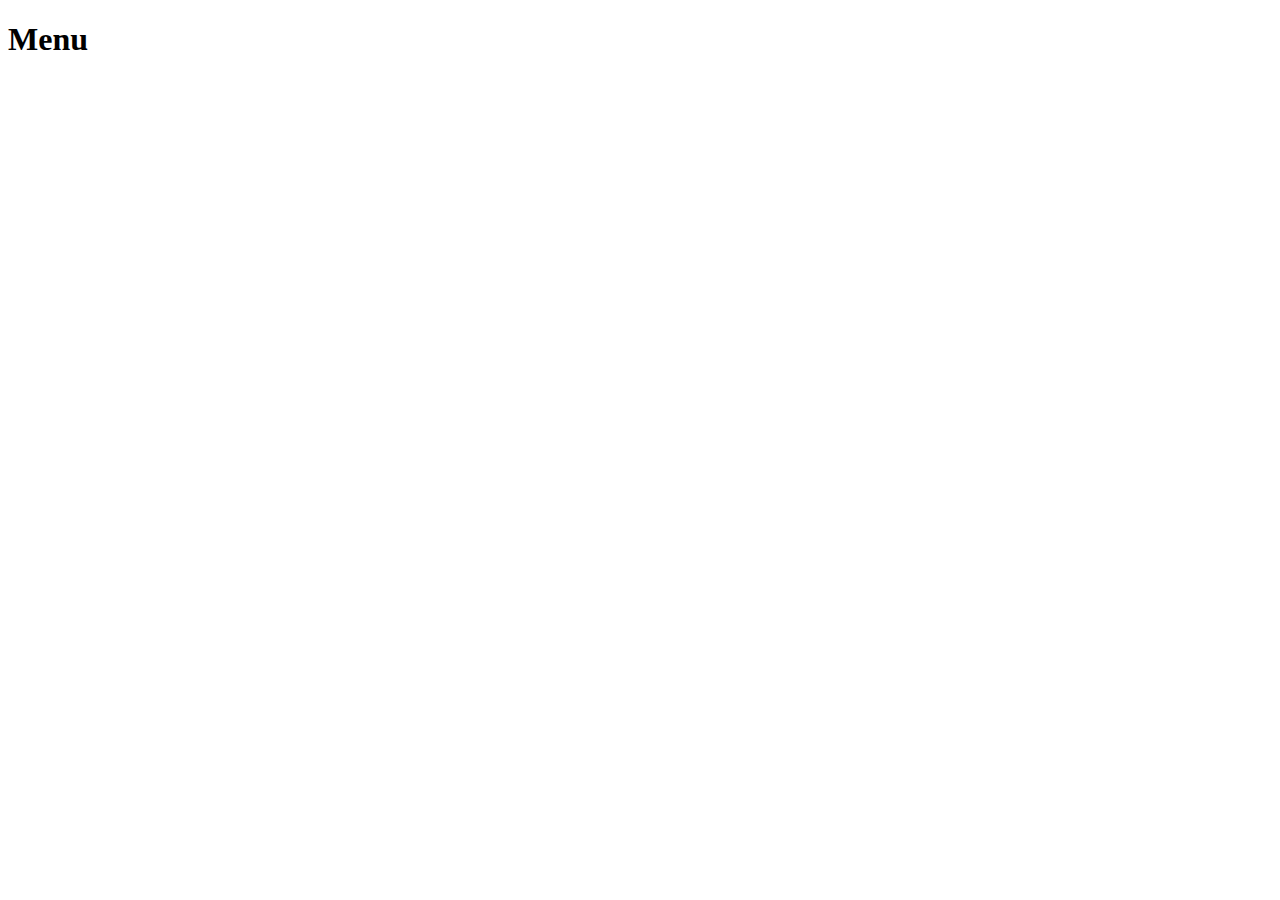
==== menu.html @ e504b4d2 "add menu" ====
<!DOCTYPE html>
<html lang="en">
    
<head>
    <meta charset="UTF-8">
    <meta name="viewport" content="width=device-width, initial-scale=1.0">
    <title>Menu</title>
</head>

<body>
    <h1>Menu</h1>
</body>

</html>
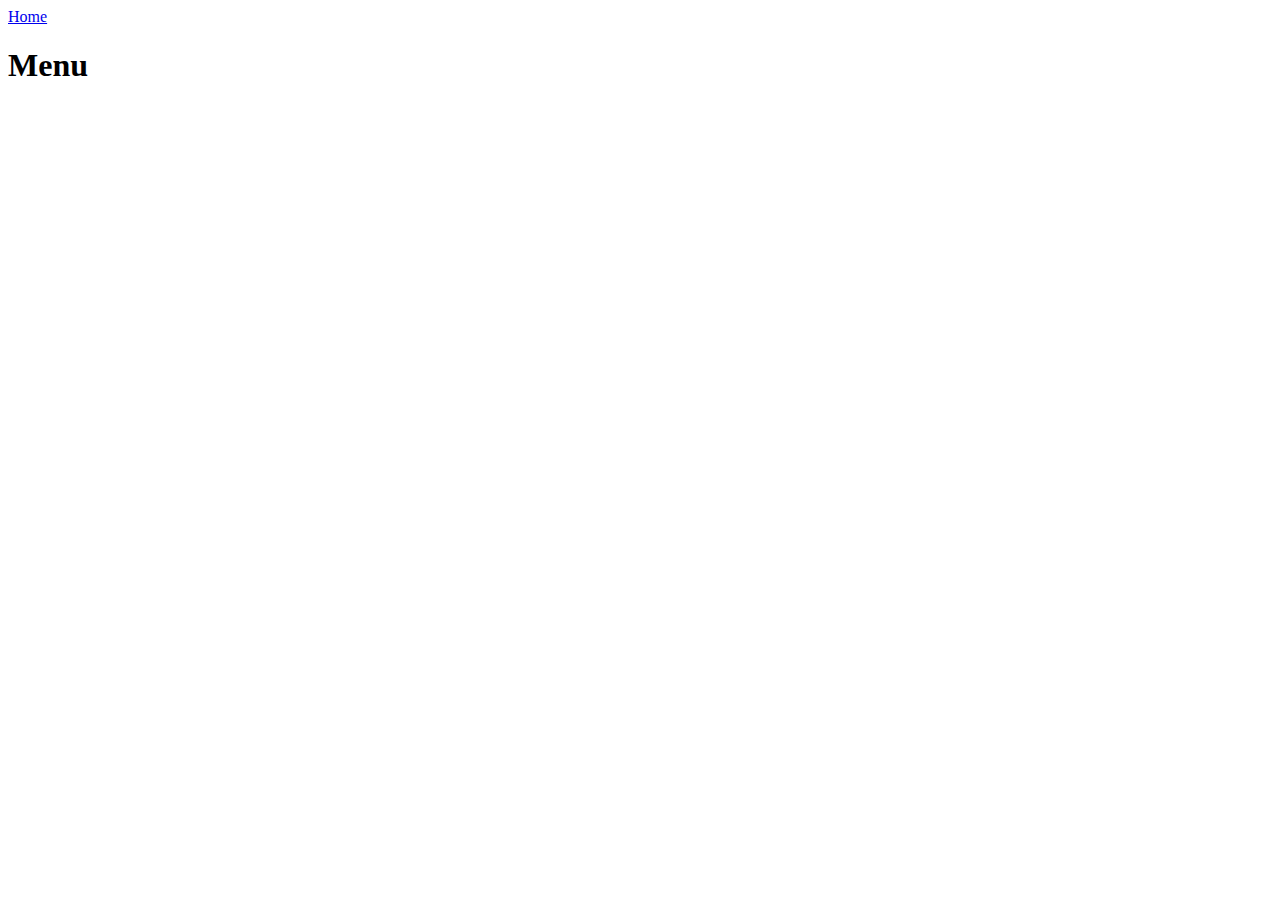
==== commit 0678f571: "edit page" ====
--- a/menu.html
+++ b/menu.html
@@ -8,6 +8,7 @@
 </head>
 
 <body>
+    <a href="index.html">Home</a>
     <h1>Menu</h1>
 </body>
 
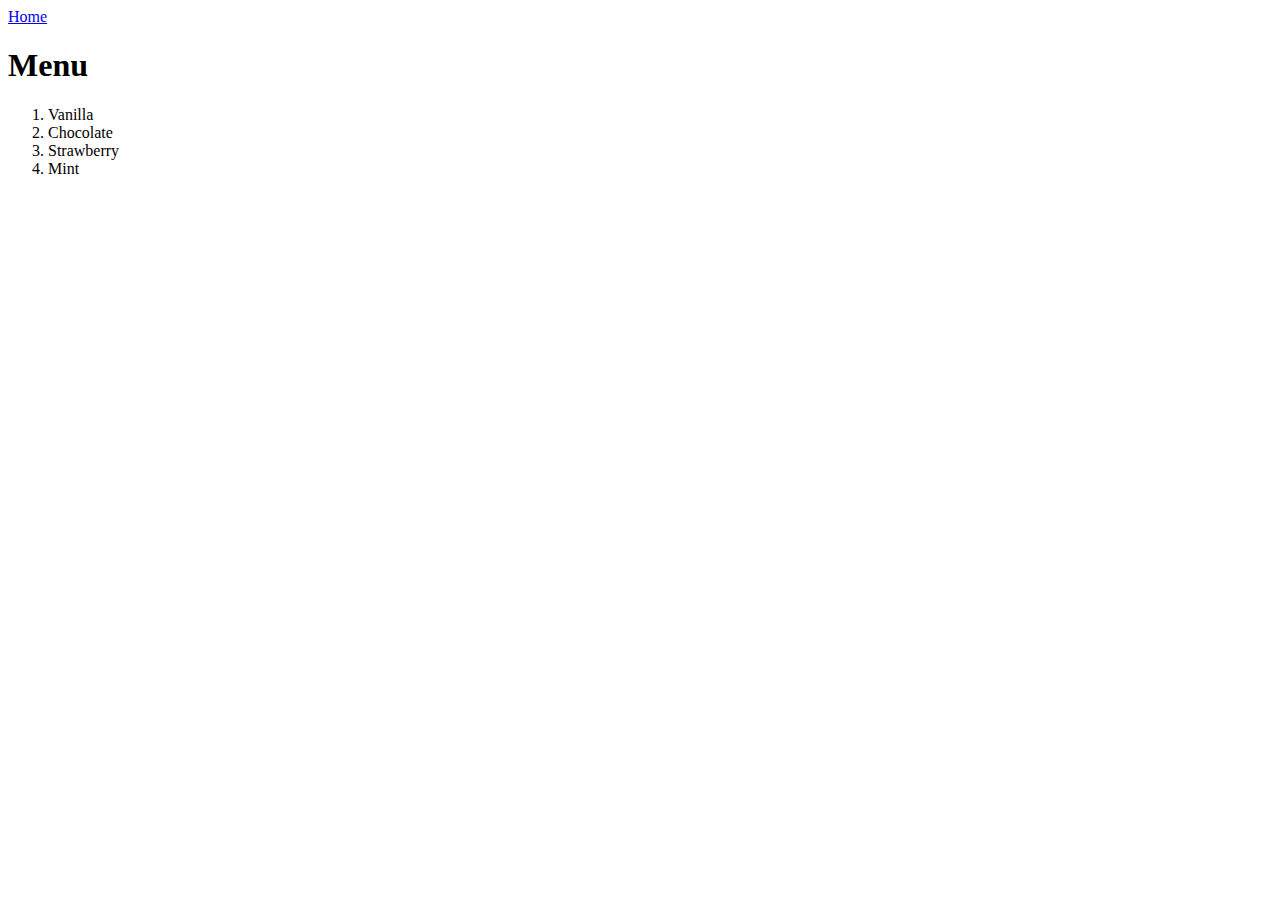
==== commit 972e05f2: "JS and HTML" ====
--- a/menu.html
+++ b/menu.html
@@ -10,6 +10,12 @@
 <body>
     <a href="index.html">Home</a>
     <h1>Menu</h1>
+    <ol>
+        <li>Vanilla</li>
+        <li>Chocolate</li>
+        <li>Strawberry</li>
+        <li>Mint</li>
+    </ol>
 </body>
 
 </html>
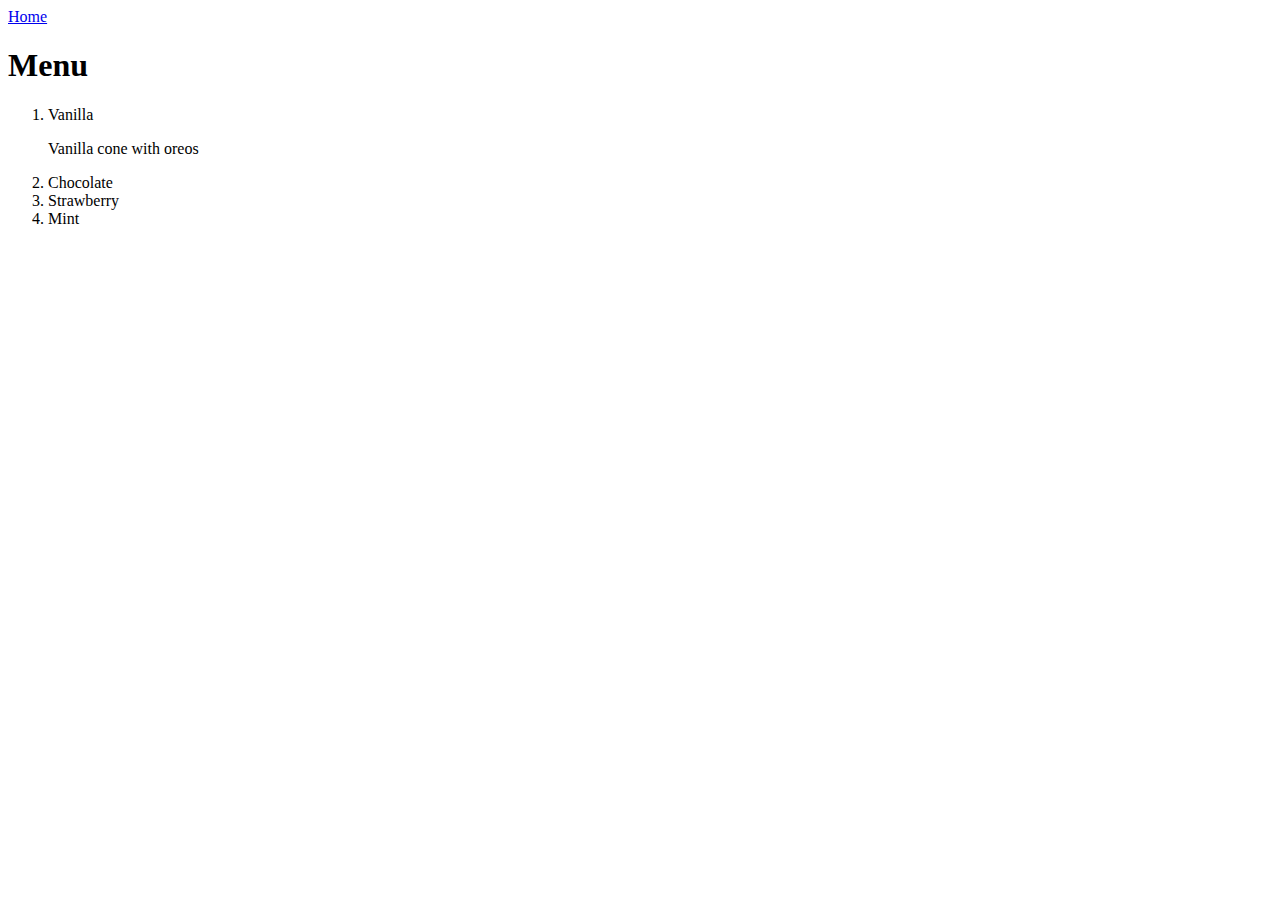
==== commit ac3ca53a: "menu" ====
--- a/menu.html
+++ b/menu.html
@@ -12,6 +12,7 @@
     <h1>Menu</h1>
     <ol>
         <li>Vanilla</li>
+        <p>Vanilla cone with oreos</p>
         <li>Chocolate</li>
         <li>Strawberry</li>
         <li>Mint</li>
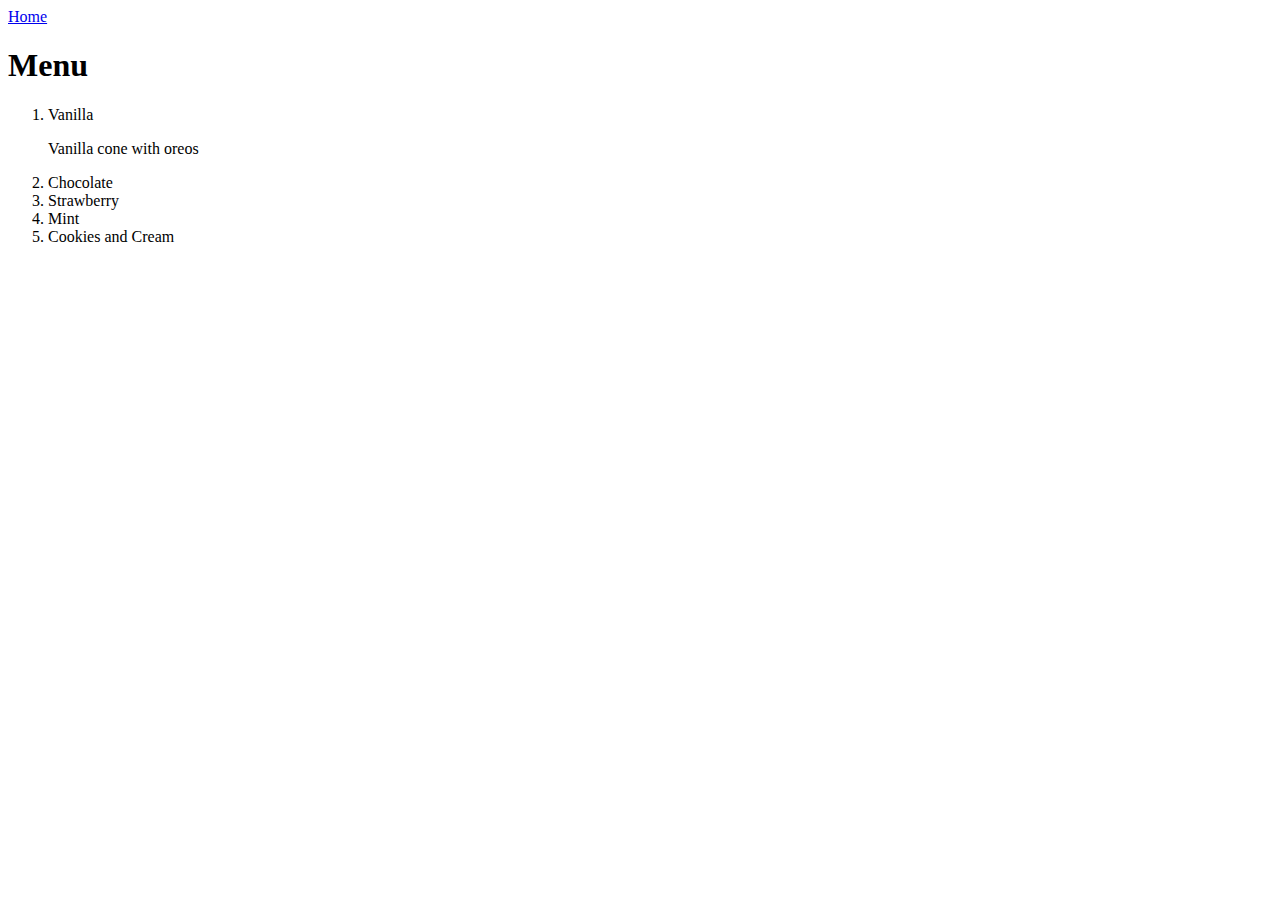
==== commit b1f0ba17: "html" ====
--- a/menu.html
+++ b/menu.html
@@ -16,6 +16,7 @@
         <li>Chocolate</li>
         <li>Strawberry</li>
         <li>Mint</li>
+        <li>Cookies and Cream</li>
     </ol>
 </body>
 
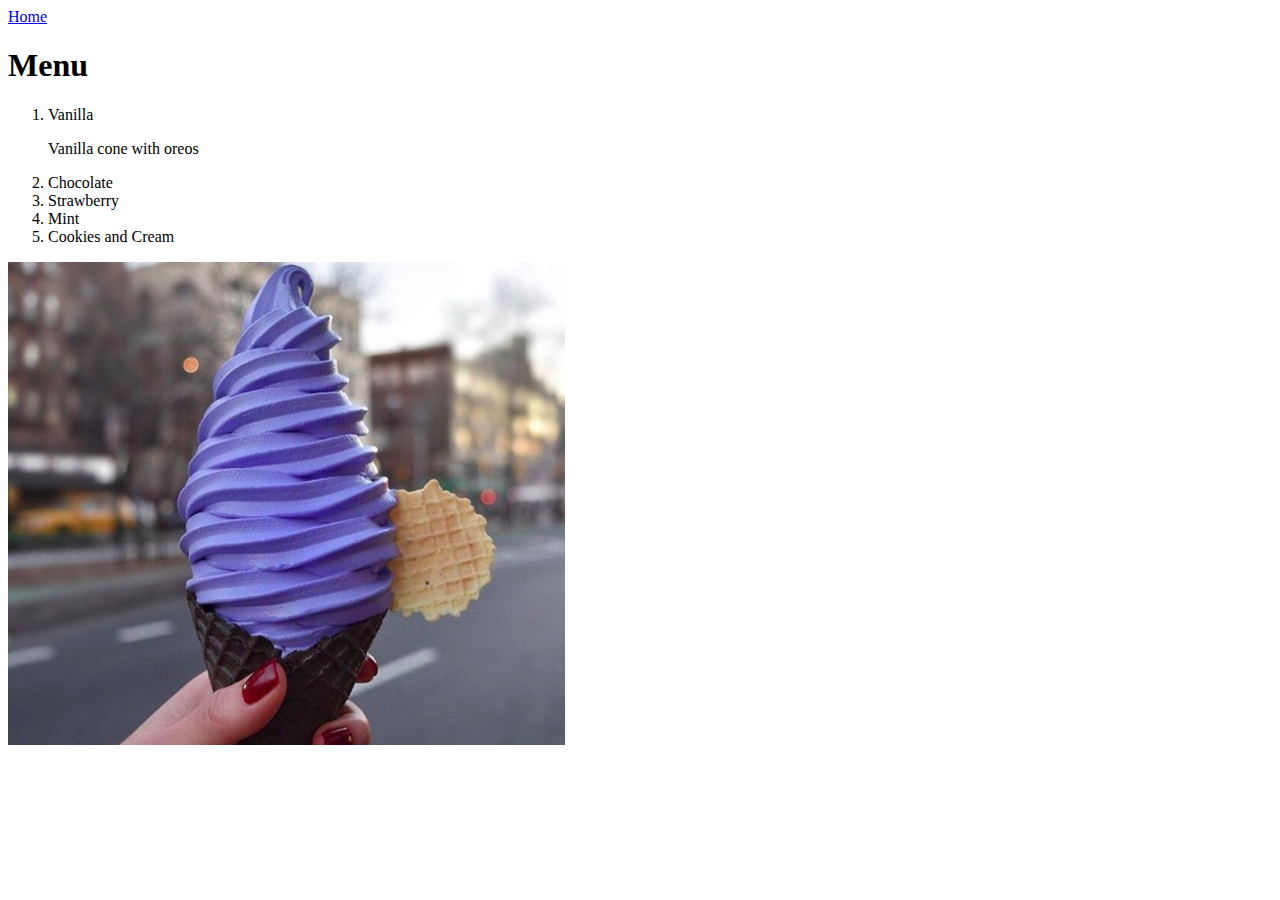
==== commit ffa21ddd: "html" ====
--- a/menu.html
+++ b/menu.html
@@ -18,6 +18,7 @@
         <li>Mint</li>
         <li>Cookies and Cream</li>
     </ol>
+    <img src="icecream1.png" alt="purple ice cream">
 </body>
 
 </html>
